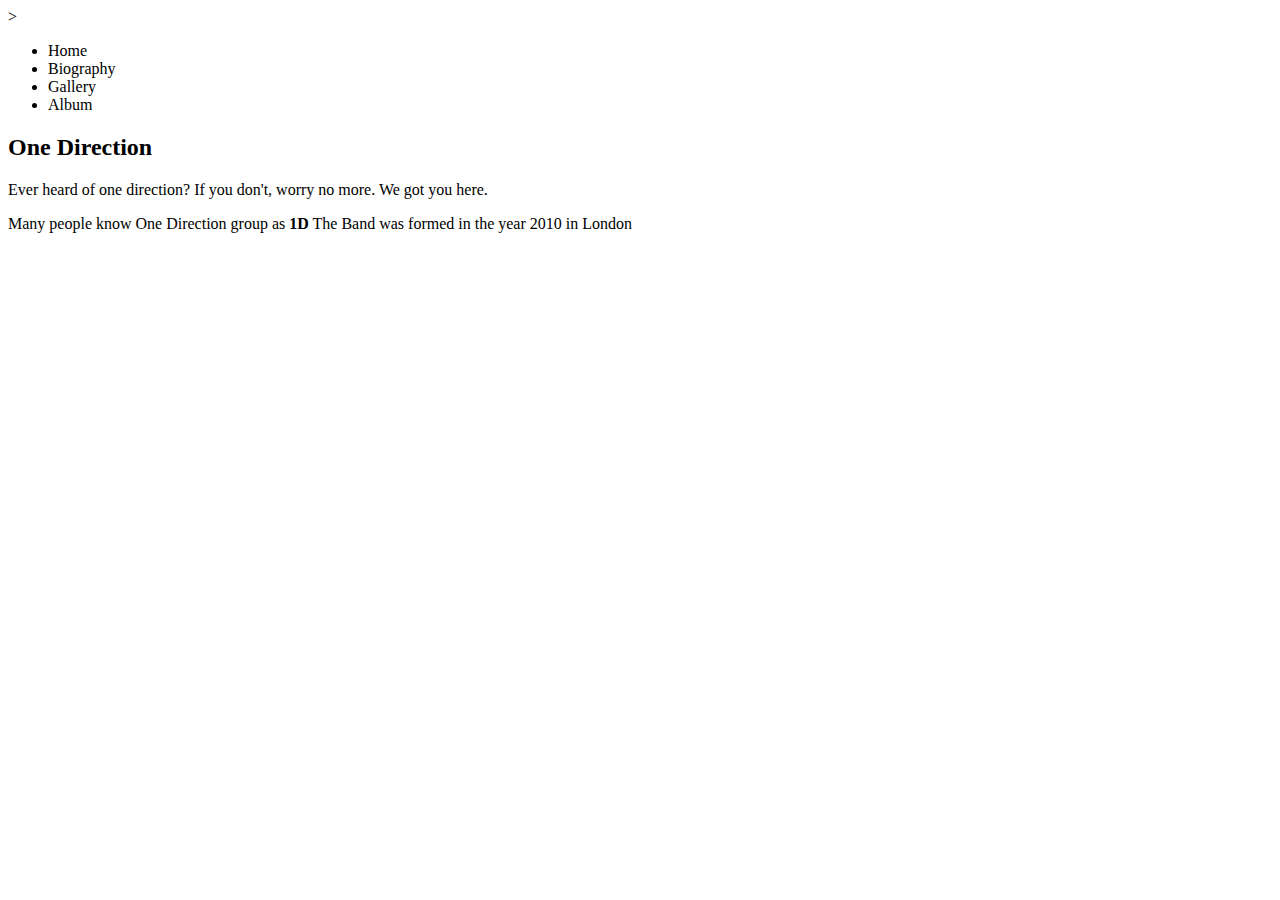
==== index.html @ 75f198ce "Add two files. html and css indexes" ====
<!DOCTYPE html>
<html>
    <head>
        <title>Favourite band</title>>
        <link rel="stylesheet" href="index.css">
    </head>
    <body>
        <header>
            <ul>
                <li>Home</li>
                <li>Biography</li>
                <li>Gallery</li>
                <li>Album</li>

            </ul>
        </header>
        
    <h2>One Direction</h2>
    <p>Ever heard of one direction? If you don't, worry no more. We got you here.</p>
    <p>Many people know One Direction group as <strong>1D</strong> The Band was formed in the year 2010 in London</p>
    
    </body>
</html>
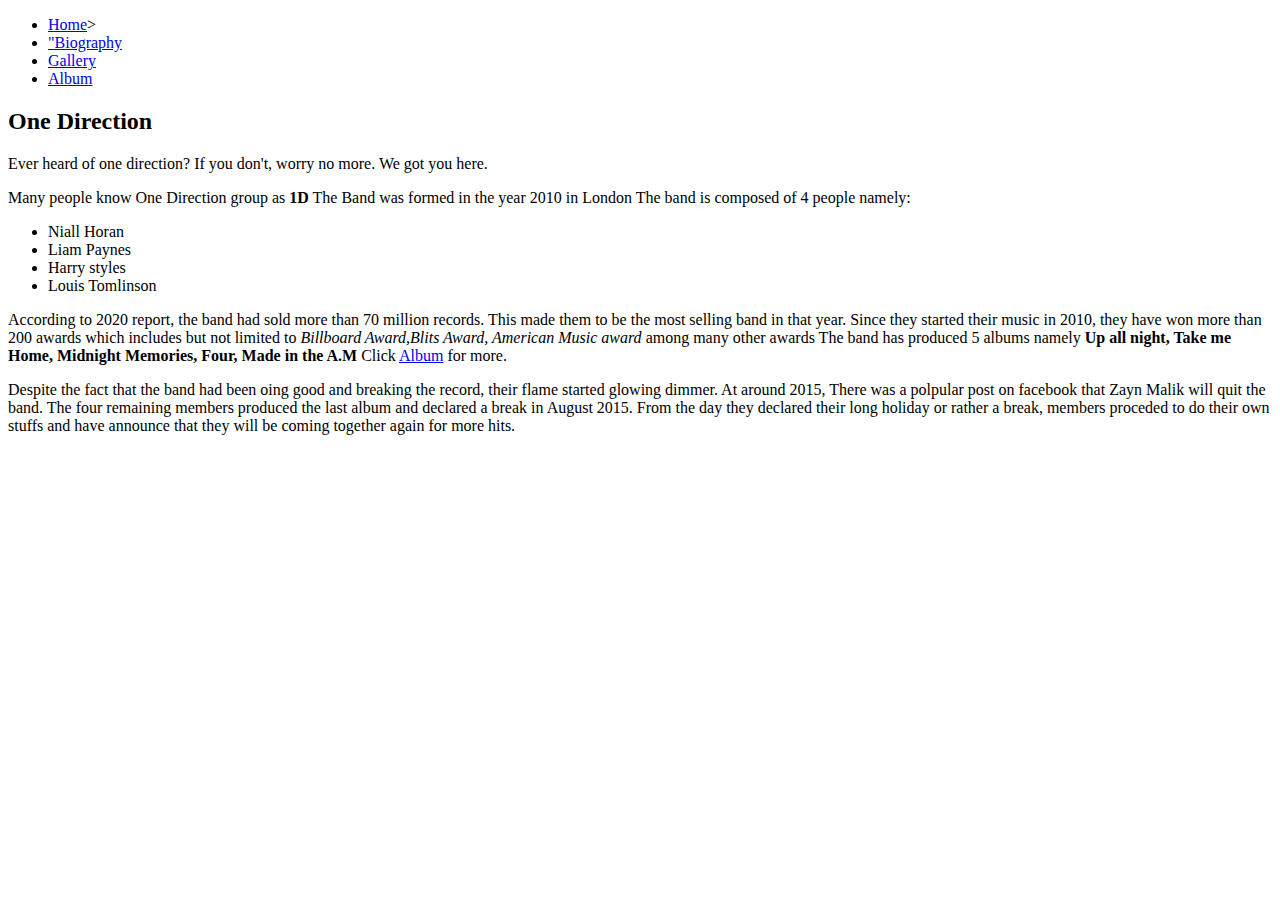
==== commit b083f77f: "Add biography, gallery, index, home and added more paragraphs to index" ====
--- a/index.html
+++ b/index.html
@@ -1,23 +1,38 @@
 <!DOCTYPE html>
 <html>
     <head>
-        <title>Favourite band</title>>
+        <title>Favourite band</title>
         <link rel="stylesheet" href="index.css">
     </head>
     <body>
         <header>
             <ul>
-                <li>Home</li>
-                <li>Biography</li>
-                <li>Gallery</li>
-                <li>Album</li>
+                <li><a href ="index.html">Home</a>></li>
+                <li><a href="biography.html">"Biography</a></li>
+                <li><a href="gallery.html">Gallery</a></li>
+                <li><a href="album.html">Album</a></li>
 
             </ul>
         </header>
         
     <h2>One Direction</h2>
     <p>Ever heard of one direction? If you don't, worry no more. We got you here.</p>
-    <p>Many people know One Direction group as <strong>1D</strong> The Band was formed in the year 2010 in London</p>
-    
+    <p>Many people know One Direction group as <strong>1D</strong> The Band was formed in the year 2010 in London
+    The band is composed of 4 people namely:
+    <ul>
+        <li>Niall Horan</li>
+        <li>Liam Paynes</li>
+        <li>Harry styles</li>
+        <li>Louis Tomlinson</li>
+    </ul>
+    </p>
+    <p>According to 2020 report, the band had sold more than 70 million records.
+        This made them to be the most selling band in that year. Since they started their music in 2010,
+        they have won more than 200 awards which includes but not limited to <em>Billboard Award,Blits Award, American Music award </em>among many other awards
+        The band has produced 5 albums namely <b>Up all night, Take me Home, Midnight Memories, Four, Made in the A.M</b> Click <a href="album.html">Album</a> for more.
+    </p>
+    <p>Despite the fact that the band had been oing good and breaking the record, their flame started glowing dimmer. At around 2015, 
+        There was a polpular post on facebook that Zayn Malik will quit the band. The four remaining members produced the last album and declared a break in August 2015.
+        From the day they declared their long holiday or rather a break, members proceded to do their own stuffs and have announce that they will be coming together again for more hits.</p>
     </body>
 </html>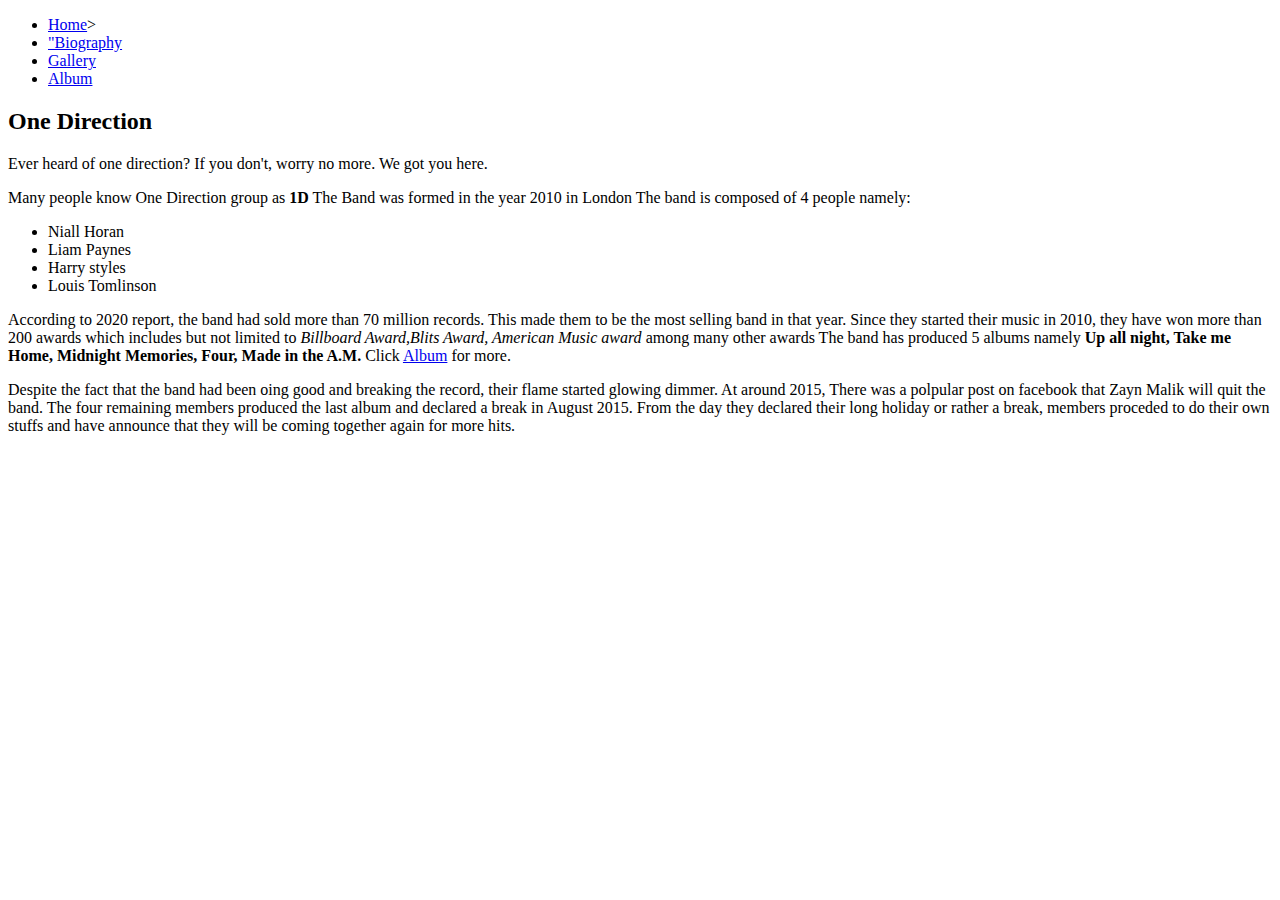
==== commit d90dc426: "Added content to the album.html page" ====
--- a/index.html
+++ b/index.html
@@ -29,7 +29,7 @@
     <p>According to 2020 report, the band had sold more than 70 million records.
         This made them to be the most selling band in that year. Since they started their music in 2010,
         they have won more than 200 awards which includes but not limited to <em>Billboard Award,Blits Award, American Music award </em>among many other awards
-        The band has produced 5 albums namely <b>Up all night, Take me Home, Midnight Memories, Four, Made in the A.M</b> Click <a href="album.html">Album</a> for more.
+        The band has produced 5 albums namely <b>Up all night, Take me Home, Midnight Memories, Four, Made in the A.M. </b> Click <a href="album.html">Album</a> for more.
     </p>
     <p>Despite the fact that the band had been oing good and breaking the record, their flame started glowing dimmer. At around 2015, 
         There was a polpular post on facebook that Zayn Malik will quit the band. The four remaining members produced the last album and declared a break in August 2015.
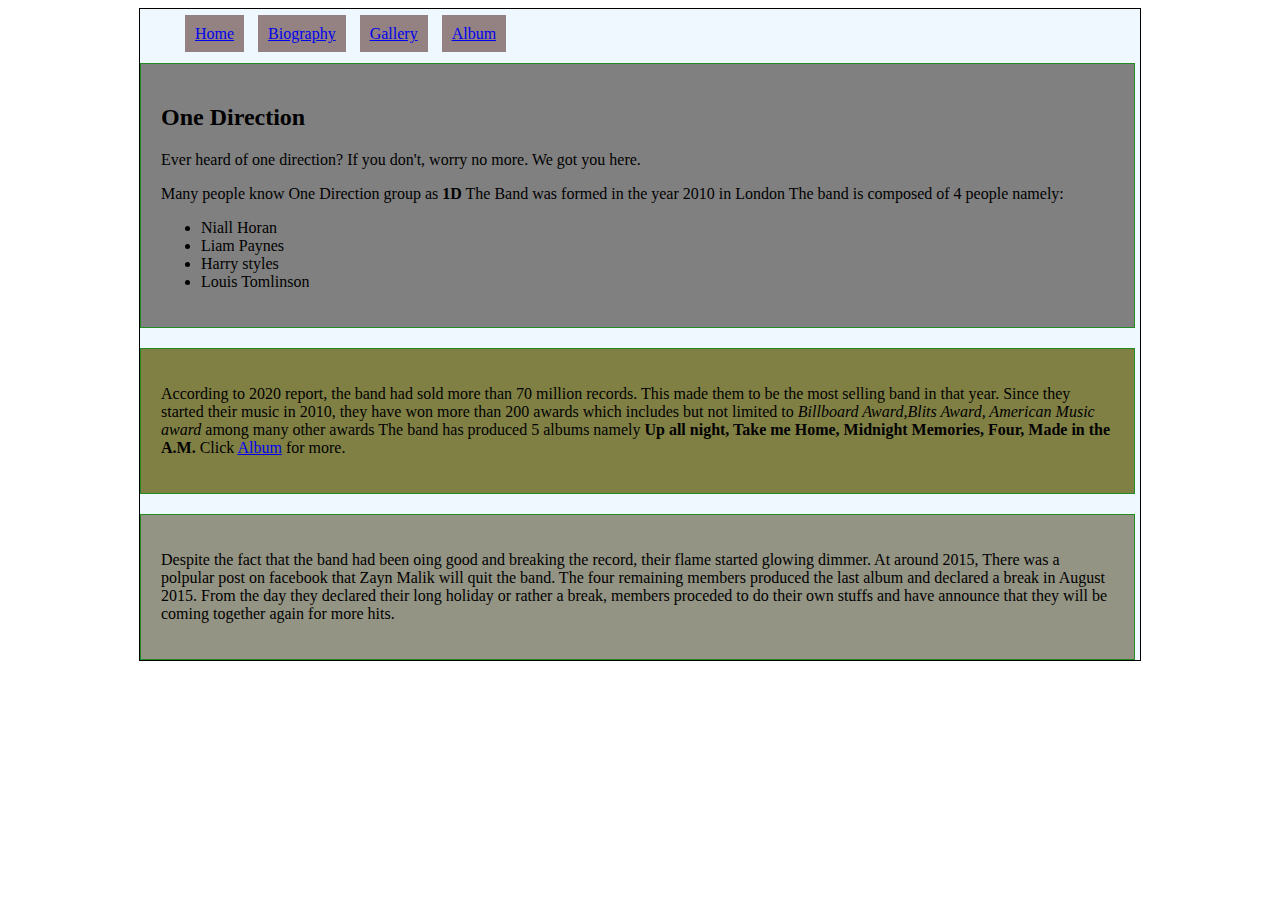
==== commit 3555fa4e: "start styling the index.css file" ====
--- a/index.html
+++ b/index.html
@@ -5,16 +5,20 @@
         <link rel="stylesheet" href="index.css">
     </head>
     <body>
+        <div id="big_wrapper">
         <header>
+            
+            <nav id="navigation">
             <ul>
-                <li><a href ="index.html">Home</a>></li>
-                <li><a href="biography.html">"Biography</a></li>
+                <li><a href ="index.html">Home</a></li>
+                <li><a href="biography.html">Biography</a></li>
                 <li><a href="gallery.html">Gallery</a></li>
                 <li><a href="album.html">Album</a></li>
 
             </ul>
+            </nav>
         </header>
-        
+       <article class="article" id="article1"> 
     <h2>One Direction</h2>
     <p>Ever heard of one direction? If you don't, worry no more. We got you here.</p>
     <p>Many people know One Direction group as <strong>1D</strong> The Band was formed in the year 2010 in London
@@ -25,14 +29,20 @@
         <li>Harry styles</li>
         <li>Louis Tomlinson</li>
     </ul>
+</article>
     </p>
+    <article class="article" id="article2">
     <p>According to 2020 report, the band had sold more than 70 million records.
         This made them to be the most selling band in that year. Since they started their music in 2010,
         they have won more than 200 awards which includes but not limited to <em>Billboard Award,Blits Award, American Music award </em>among many other awards
         The band has produced 5 albums namely <b>Up all night, Take me Home, Midnight Memories, Four, Made in the A.M. </b> Click <a href="album.html">Album</a> for more.
     </p>
+</article>
+<article class="article" id="article3">
     <p>Despite the fact that the band had been oing good and breaking the record, their flame started glowing dimmer. At around 2015, 
         There was a polpular post on facebook that Zayn Malik will quit the band. The four remaining members produced the last album and declared a break in August 2015.
         From the day they declared their long holiday or rather a break, members proceded to do their own stuffs and have announce that they will be coming together again for more hits.</p>
+    </article>
+    </div>
     </body>
 </html>--- a/index.css
+++ b/index.css
@@ -0,0 +1,44 @@
+body{
+    text-align: center;
+}
+
+   #big_wrapper{ 
+    background-color: aliceblue;
+    width: 1000px;
+    border: 1px solid black;
+    text-align:left;
+    margin: auto;
+   }
+    
+
+#navigation li{
+    display: inline-block;
+    list-style: none;
+    text-align:left;
+}
+#navigation li a{
+    padding: 10px;
+    margin:5px;
+    background-color: rgb(148, 130, 130);
+}
+.article{
+    border: 1px solid forestgreen;
+}
+
+#article1 {
+    padding:20px;
+    margin: 20px 5px 0px 0px;
+    background-color: gray;
+}
+#article2 {
+    padding:20px;
+    margin: 20px 5px 0px 0px;
+    background-color: #808045;
+
+}
+#article3 {
+    padding:20px;
+    margin: 20px 5px 0px 0px;
+    background-color: #949484;
+
+}